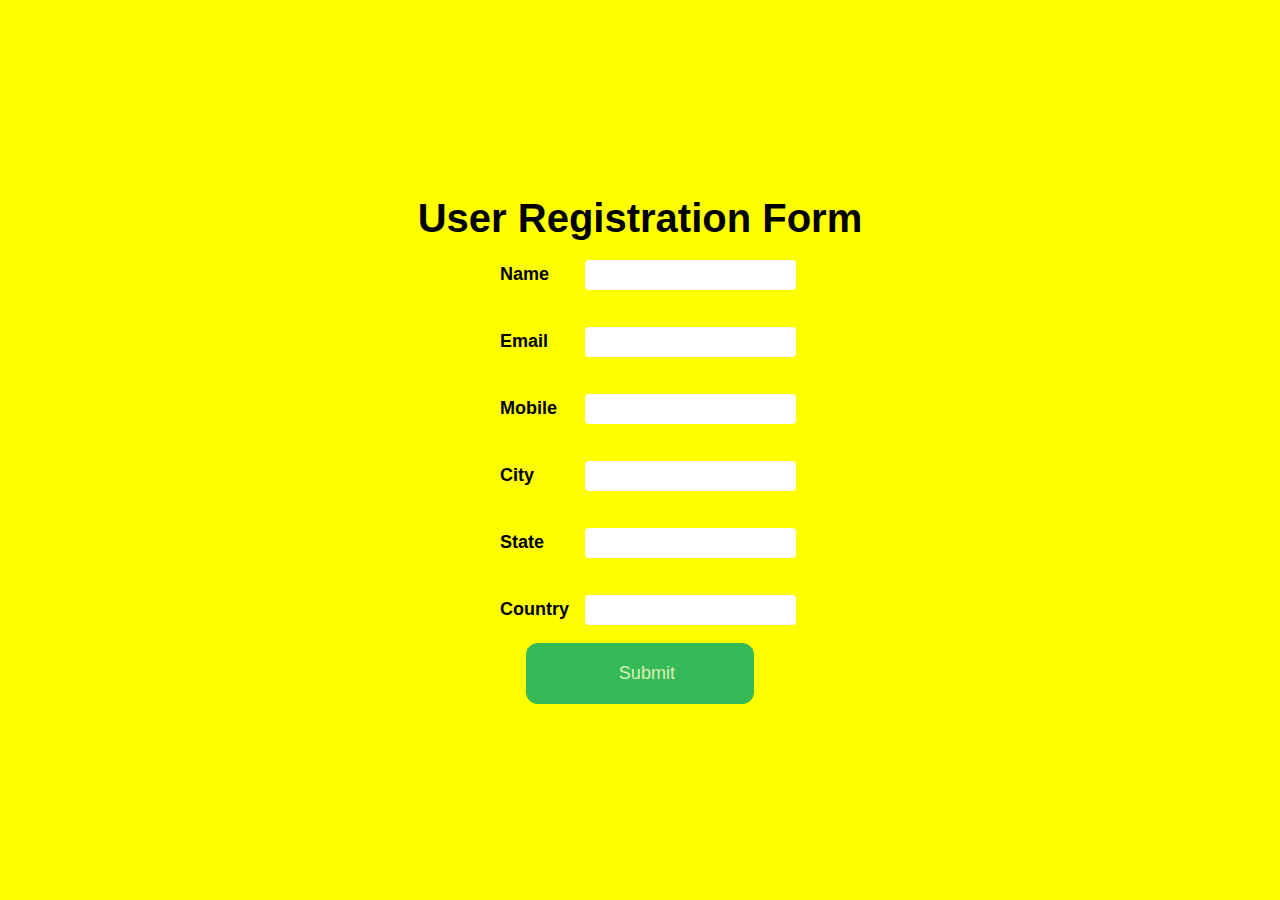
==== Assesments/Kalaipriyan C (Team Member)/Assignment 1/index.html @ 293cd577 "Add files via upload" ====
<!DOCTYPE html>
<html>
  <head>
    <title>User Registration Form</title>
    <meta charset="utf-8" />
    <meta name="viewport" content="width=device-width, initial-scale=1" />
    <link rel="stylesheet" href="styles.css" />
  </head>
  <body>
    <div id="root">
      <div class="form-container">
        <div class="form_header">User Registration Form</div>
        <div class="form_fields">
          <div class="form-field">
            <p class="field_label">Name</p>
            <input type="text" class="field_box" />
          </div>
          <div class="form-field">
            <p class="field_label">Email</p>
            <input type="text" class="field_box" />
          </div>
          <div class="form-field">
            <p class="field_label">Mobile</p>
            <input type="text" class="field_box" />
          </div>
          <div class="form-field">
            <p class="field_label">City</p>
            <input type="text" class="field_box" />
          </div>
          <div class="form-field">
            <p class="field_label">State</p>
            <input type="text" class="field_box" />
          </div>
          <div class="form-field">
            <p class="field_label">Country</p>
            <input type="text" class="field_box" />
          </div>
        </div>
        <div class="form_buttons">
            <button type="submit" class="form_buttons">Submit</button>
        </div>
      </div>
    </div>
  </body>
</html>
---- Assesments/Kalaipriyan C (Team Member)/Assignment 1/styles.css ----
*,
*::after,
*::before {
  box-sizing: border-box;
}
html {
  font-family: "Lucida Sans", "Lucida Sans Regular", "Lucida Grande",
    "Lucida Sans Unicode", Geneva, Verdana, sans-serif;
  margin: 0;
  padding: 0;
  width: 100vw;
  height: 100vh;
  display: flex;
  align-items: center;
  justify-content: center;
  background: yellow;
}
body,
#root {
  width: 100%;
  overflow: auto;
  display: flex;
  align-items: center;
  justify-content: center;
}
.form-container {
  width: 60%;
  height: 60%;
  display: flex;
  flex-direction: column;
  align-items: center;
  justify-content: center;
}
.form_header {
  font-size: 40px;
  font-weight: bolder;
}
.form_fields {
  display: flex;
  flex-direction: column;
}
.form-field {
  display: flex;
  flex-direction: row;
  justify-content: space-between;
  align-items: center;
}
.field_label {
  font-weight: bold;
  font-size: 18px;
  padding: 5px 16px;
}
.field_box {
  /*height: 24px;*/
  padding: 2;
  height: 30px;
  position: relative;
  left: 0;
  outline: none;
  border: none;
  border-radius: 4px;
  font-size: 16px;
}
.form_buttons {
  background-color: #04AA6D;
  color: white;
  padding: 10px 10px;
  /*margin: 8px 0;*/
  border: none;
  cursor: pointer;
  width: 30%;
  opacity: 0.8;
  text-align: center;
  font-size: 18px;
  border-radius: 12px;
  align-items: center;
  justify-content: center;
}
.form_buttons:hover {
  opacity:1;
}
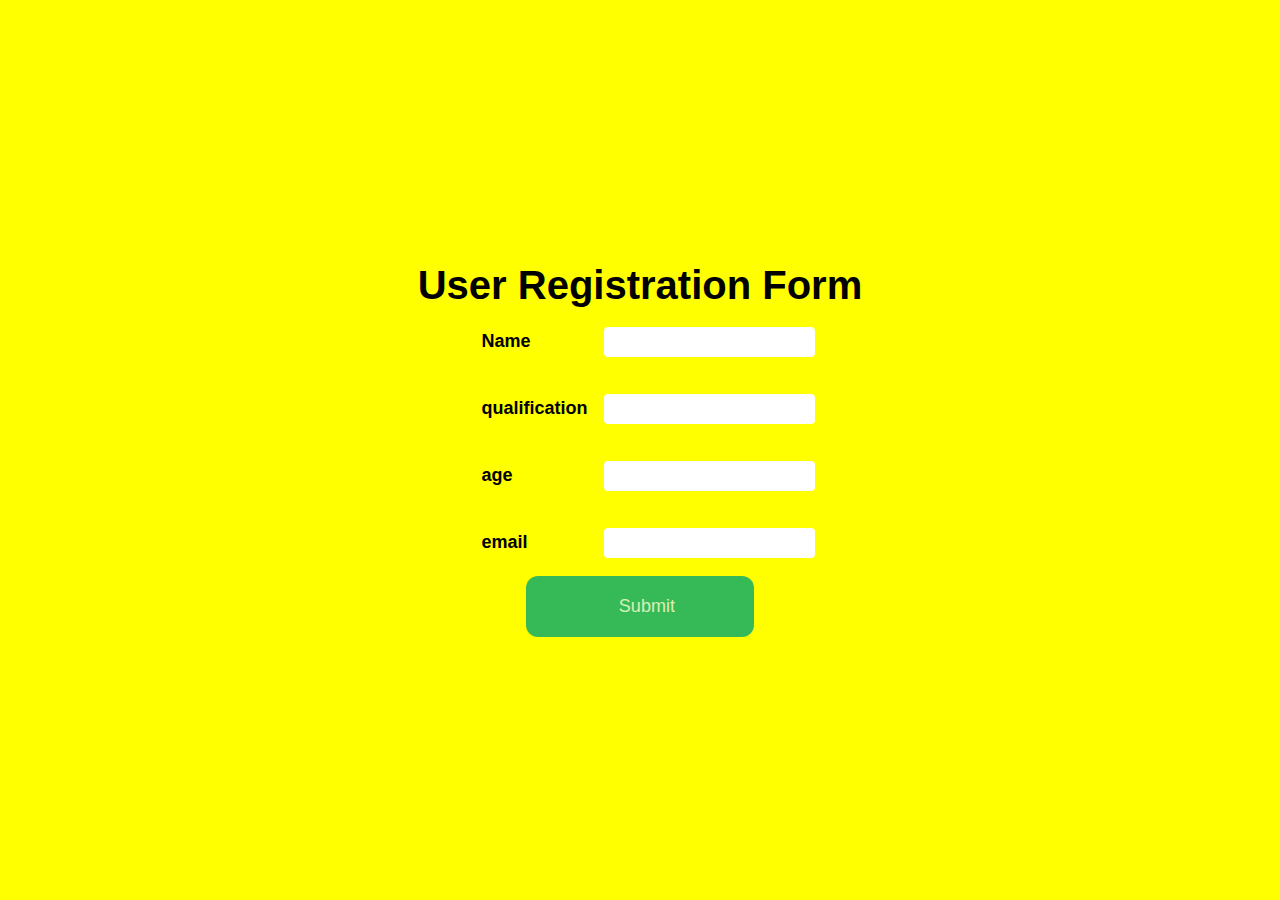
==== commit 2c3d98dc: "Update index.html" ====
--- a/Assesments/Kalaipriyan C (Team Member)/Assignment 1/index.html
+++ b/Assesments/Kalaipriyan C (Team Member)/Assignment 1/index.html
@@ -16,24 +16,16 @@
             <input type="text" class="field_box" />
           </div>
           <div class="form-field">
-            <p class="field_label">Email</p>
-            <input type="text" class="field_box" />
+            <p class="field_label">qualification</p>
+            <input type="text" name="userqul"class="field_box" />
           </div>
           <div class="form-field">
-            <p class="field_label">Mobile</p>
-            <input type="text" class="field_box" />
+            <p class="field_label">age</p>
+            <input type="number" name="userage" class="field_box" />
           </div>
           <div class="form-field">
-            <p class="field_label">City</p>
-            <input type="text" class="field_box" />
-          </div>
-          <div class="form-field">
-            <p class="field_label">State</p>
-            <input type="text" class="field_box" />
-          </div>
-          <div class="form-field">
-            <p class="field_label">Country</p>
-            <input type="text" class="field_box" />
+            <p class="field_label">email</p>
+            <input type="email" name="useremail"class="field_box" />
           </div>
         </div>
         <div class="form_buttons">
